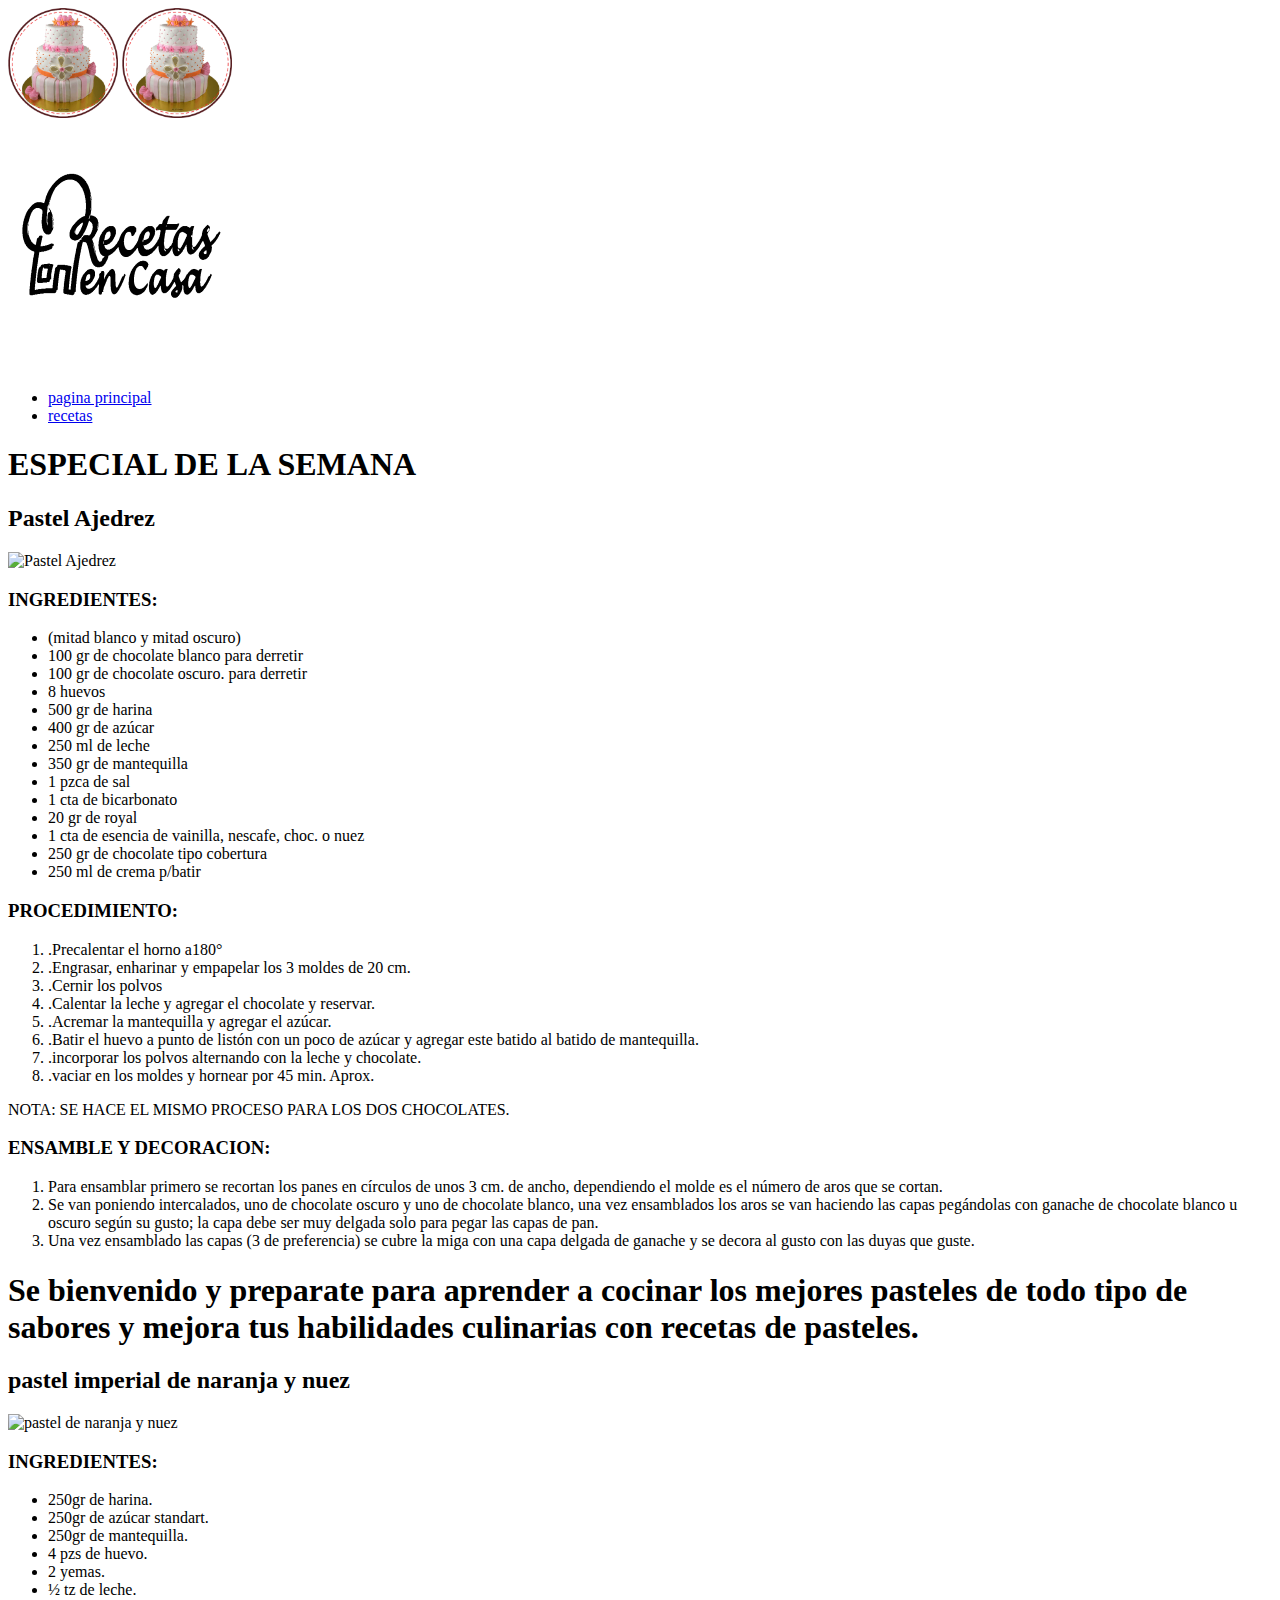
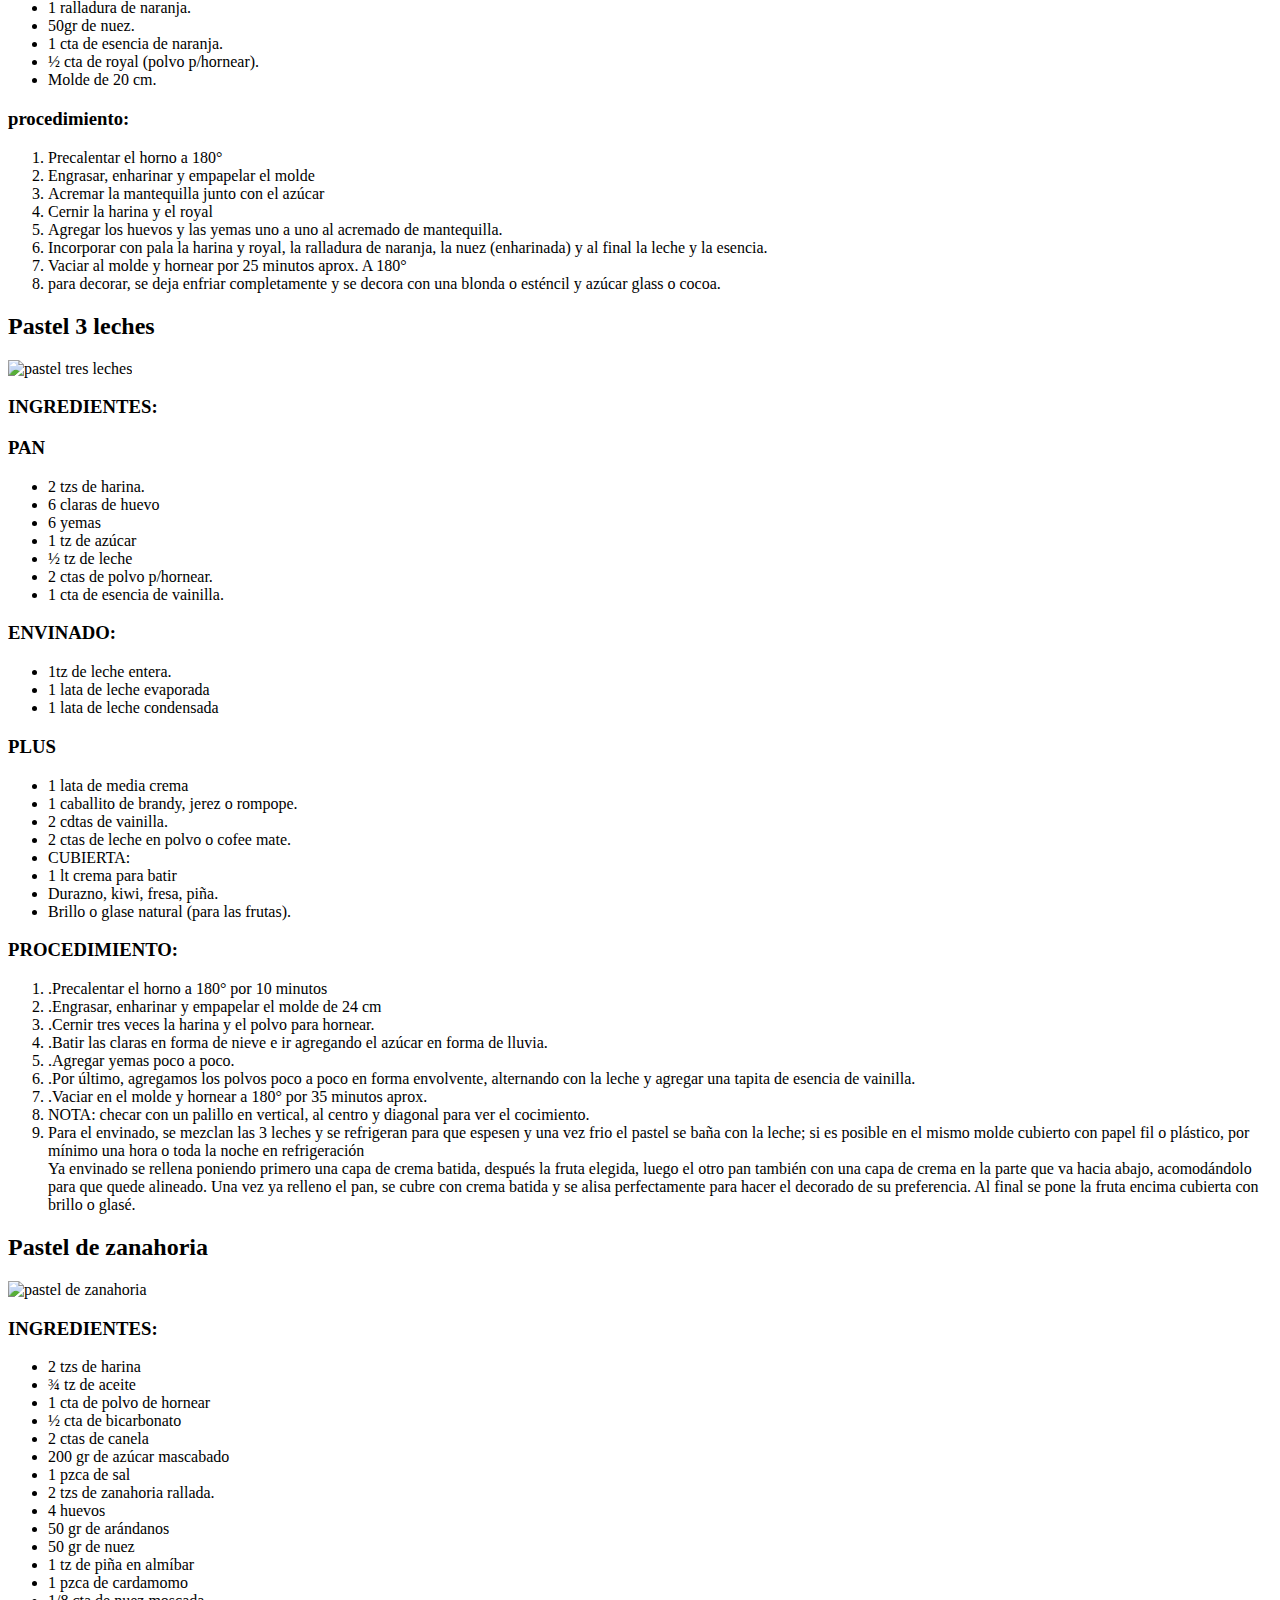
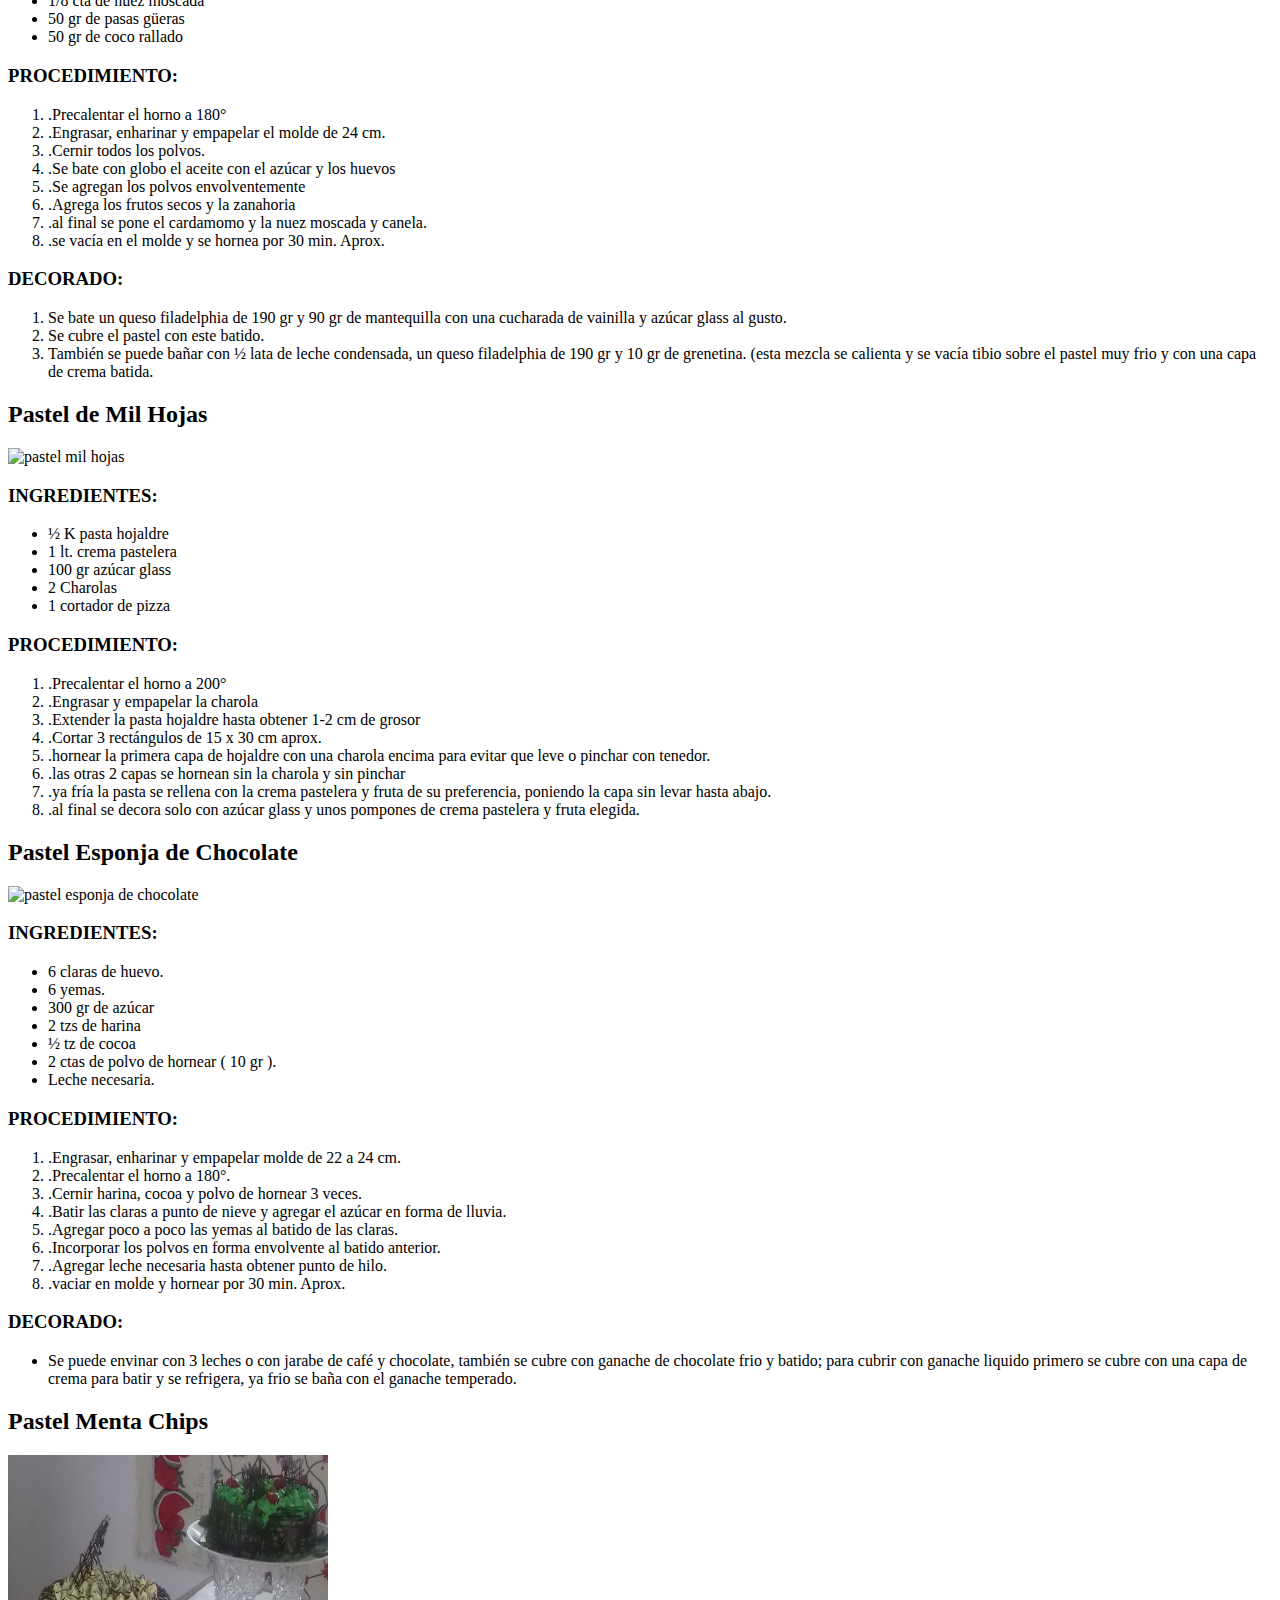
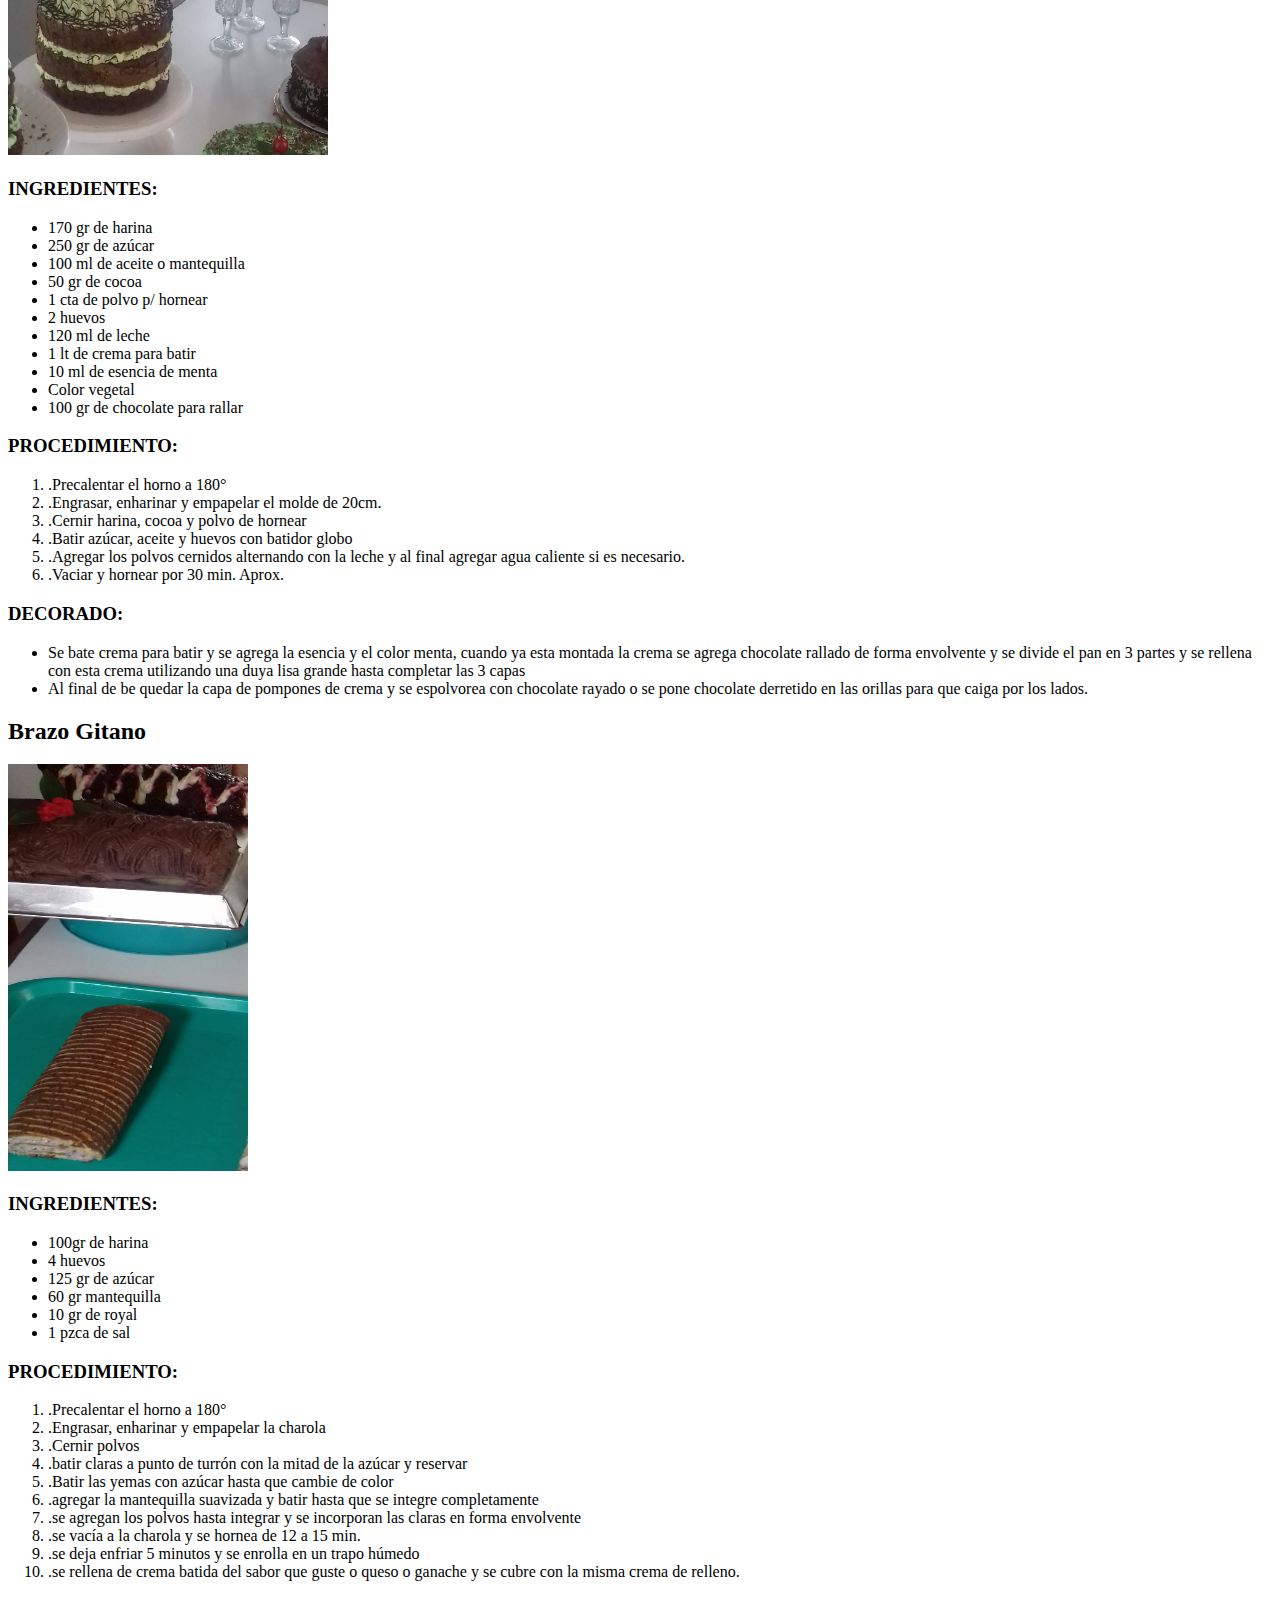
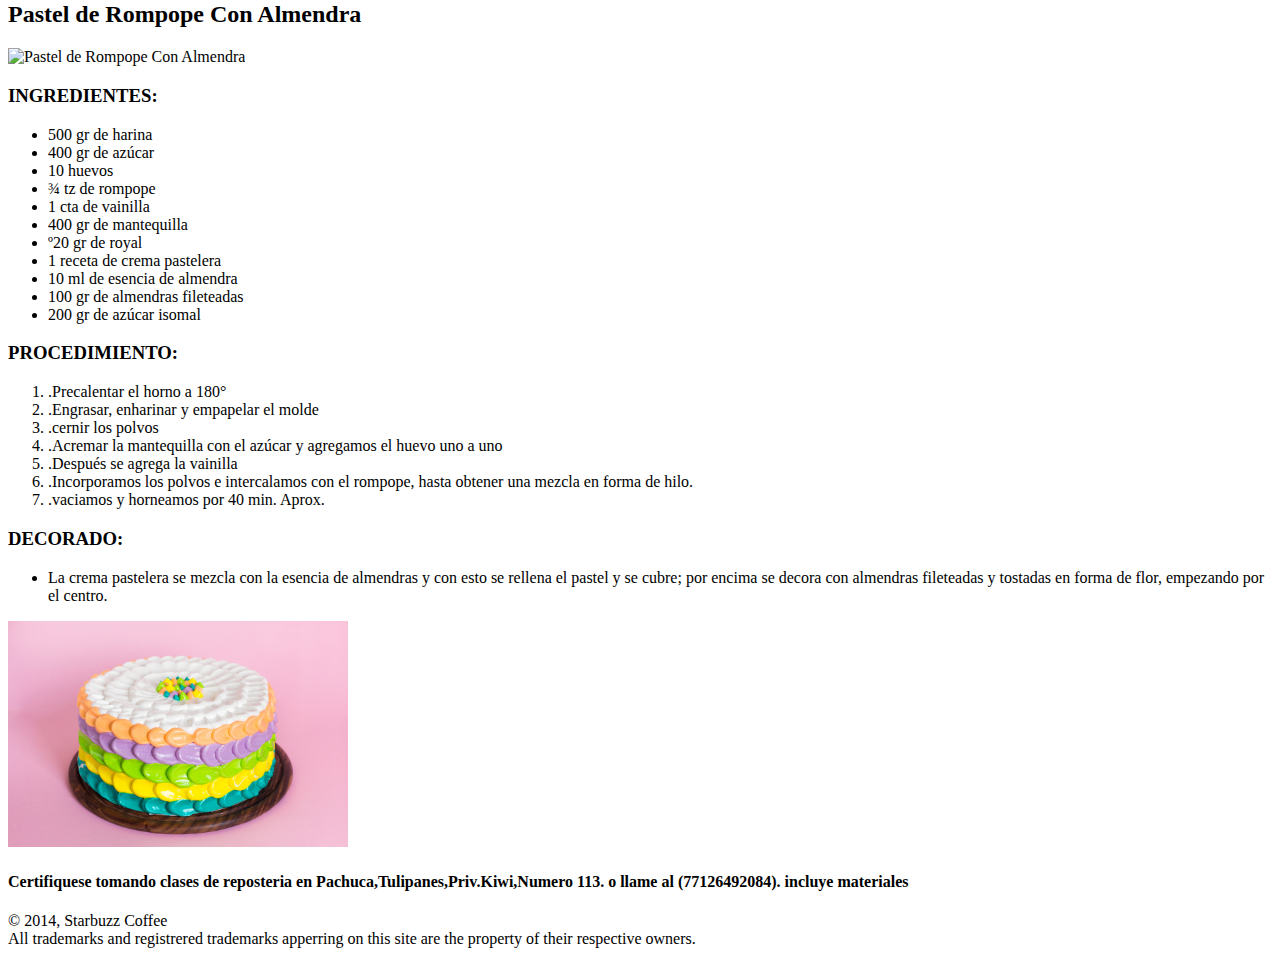
==== html/recetas.html @ ef7188ba "Add files via upload" ====
﻿   <!DOCTYPE html>
<html>

	<head>
		<meta charset="UTF-8"/>
		<title>Starbuzz Coffie </title>

		<link type="text/css" rel="stylesheet"
		href ="../css/CSS.css">

	</head>
 
	<body>
		
				<header class="top">
			<img id="headerLogo" src="../img/enc.png"width="110" alt="Logo" />
			<img id="headerSlogan" src="../img/enc.png"width="110">
		</header>
		<div id="premio">
			<img src="../img/log.png"alt="imagen encabezado">
		</div>
		<nav>
			<ul>
				<li><a href="../index.html">pagina principal</a></li>
				<li class="selected"><a href="recetas.html">recetas</a></li>
			</ul>
		</nav>
		<div id="tableContainer">
			<div id="tableRow">
				<div id="esp">
					<h1>ESPECIAL DE LA SEMANA</h1>
					<h2>Pastel Ajedrez</h3>
					<img src="../img/pa1.png"alt="Pastel Ajedrez">
					<h3>INGREDIENTES:</h3>
					<ul>
<li>(mitad blanco y mitad oscuro)
<li>100 gr de chocolate blanco para derretir
<li>100 gr de chocolate oscuro. para derretir
<li>8 huevos
<li>500 gr de harina
<li>400 gr de azúcar
<li>250 ml de leche
<li>350 gr de mantequilla
<li>1 pzca de sal
<li>1 cta de bicarbonato
<li>20 gr de royal
<li>1 cta de esencia de vainilla, nescafe, choc. o nuez
<li>250 gr de chocolate tipo cobertura
<li>250 ml de crema p/batir
</ul>

<h3>PROCEDIMIENTO:</h3>
<ol>
<li>.Precalentar el horno a180°
<li>.Engrasar, enharinar y empapelar los 3 moldes de 20 cm.
<li>.Cernir los polvos
<li>.Calentar la leche y agregar el chocolate y reservar.
<li>.Acremar la mantequilla y agregar el azúcar.
<li>.Batir el huevo a punto de listón con un poco de azúcar y agregar este batido al batido de mantequilla.
<li>.incorporar los polvos alternando con la leche y chocolate.
<li>.vaciar en los moldes y hornear por 45 min. Aprox.
</ol>

<li>NOTA: SE HACE EL MISMO PROCESO PARA LOS DOS CHOCOLATES.

<h3>ENSAMBLE Y DECORACION:</h3>
<ol>
<li>Para ensamblar primero se recortan los panes en círculos de unos 3 cm. de ancho, dependiendo el molde es el número de aros que se cortan.
<li>Se van poniendo intercalados, uno de chocolate oscuro y uno de chocolate blanco, una vez ensamblados los aros se van haciendo las capas pegándolas con ganache de chocolate blanco u oscuro según su gusto; la capa debe ser muy delgada solo para pegar las capas de pan.
<li>Una vez ensamblado las capas (3 de preferencia) se cubre la miga con una capa delgada de ganache y se decora al gusto con las duyas que guste.
</ol>	
				</p>
				</div>
			<section id="recetas">
				<p>
		<h1>Se bienvenido y preparate para aprender a cocinar los mejores pasteles de todo tipo de sabores y mejora tus habilidades culinarias
		con recetas de pasteles.</h1>
		</p>
		<p>
		<h2>pastel imperial de naranja y nuez</h2>
		<img src="../img/pinn.png"alt="pastel de naranja y nuez">
		<h3>INGREDIENTES:</h3>
<ul>
<li>250gr de harina.
<li>250gr de azúcar standart.
<li>250gr de mantequilla. 
<li>4 pzs de huevo. 
<li>2 yemas. 
<li>½ tz de leche.
<li>1 ralladura de naranja.
<li>50gr de nuez.
<li>1 cta de esencia de naranja.
<li>½ cta de royal (polvo p/hornear).
<li>Molde de 20 cm.
</ul>
<h3>procedimiento:</h3>
<ol>
<li>Precalentar el horno a 180°
<li>Engrasar, enharinar y empapelar el molde
<li>Acremar la mantequilla junto con el azúcar
<li>Cernir la harina y el royal
<li>Agregar los huevos y las yemas uno a uno al acremado de mantequilla.
<li>Incorporar con pala la harina y royal, la ralladura de naranja, la nuez (enharinada) y al final la leche y la esencia.
<li>Vaciar al molde y hornear por 25 minutos aprox. A 180°
<li>para decorar, se deja enfriar completamente y se decora con una blonda o esténcil y azúcar glass o cocoa.
</ol>

		</p>
		<p>
		<h2>Pastel 3 leches</h2>
		<img src="../img/ptres.png"alt="pastel tres leches">


<h3>INGREDIENTES:</h3>
         <h3>PAN</h3>
		 <ul>
<li>2 tzs de harina.
<li>6 claras de huevo
<li>6 yemas
<li>1 tz de azúcar
<li>½ tz de leche
<li>2 ctas de polvo p/hornear.
<li>1 cta de esencia de vainilla.
</ul>
<h3>ENVINADO:</h3>
<ul>
<li>1tz de leche entera.
<li>1 lata de leche evaporada
<li>1 lata de leche condensada
</ul>
         <h3>PLUS</h3>
		 <ul>
<li>1 lata de media crema
<li>1 caballito de brandy, jerez o rompope.
<li>2 cdtas de vainilla.
<li>2 ctas de leche en polvo o cofee mate.
<li>CUBIERTA:
<li>1 lt crema para batir
<li>Durazno, kiwi, fresa, piña.
<li>Brillo o glase natural (para las frutas).
</ul>





<h3>PROCEDIMIENTO:</h3>
<ol>

<li>.Precalentar el horno a 180° por 10 minutos
<li>.Engrasar, enharinar y empapelar el molde de 24 cm
<li>.Cernir tres veces la harina y el polvo para hornear.
<li>.Batir las claras en forma de nieve e ir agregando el azúcar en forma de lluvia.
<li>.Agregar yemas poco a poco.
<li>.Por último, agregamos los polvos poco a poco en forma envolvente, alternando con la leche y agregar una tapita de esencia de vainilla.
<li>.Vaciar en el molde y hornear a 180° por 35 minutos aprox.<br/>
<li>NOTA: checar con un palillo en vertical, al centro y diagonal para ver el cocimiento.<br/>
<li>Para el envinado, se mezclan las 3 leches y se refrigeran para que espesen y una vez frio el pastel se baña con la leche; si es posible en el mismo molde cubierto con papel fil o plástico, por mínimo una hora o toda la noche en refrigeración<br/>

Ya envinado se rellena poniendo primero una capa de crema batida, después la fruta elegida, luego el otro pan también con una capa de crema en la parte que va hacia abajo, acomodándolo para que quede alineado.
Una vez ya relleno el pan, se cubre con crema batida y se alisa perfectamente para hacer el decorado de su preferencia.
Al final se pone la fruta encima cubierta con brillo o glasé.
</ol>
		</p>
		<p>
		<h2>Pastel de zanahoria</h2>
		<img src="../img/pz.png"alt="pastel de zanahoria">
<h3>INGREDIENTES:</h3>
<ul>
<li>2 tzs de harina
<li>¾ tz de aceite
<li>1 cta de polvo de hornear
<li>½ cta de bicarbonato
<li>2 ctas de canela
<li>200 gr de azúcar mascabado
<li>1 pzca de sal
<li>2 tzs de zanahoria rallada.
<li>4 huevos
<li>50 gr de arándanos
<li>50 gr de nuez
<li>1 tz de piña en almíbar
<li>1 pzca de cardamomo
<li>1/8 cta de nuez moscada
<li>50 gr de pasas güeras
<li>50 gr de coco rallado
</ul>



<h3>PROCEDIMIENTO:</h3>
<ol>
<li>.Precalentar el horno a 180°
<li>.Engrasar, enharinar y empapelar el molde de 24 cm.	
<li>.Cernir todos los polvos.
<li>.Se bate con globo el aceite con el azúcar y los huevos
<li>.Se agregan los polvos envolventemente
<li>.Agrega los frutos secos y la zanahoria
<li>.al final se pone el cardamomo y la nuez moscada y canela.
<li>.se vacía en el molde y se hornea por 30 min. Aprox.
</ol>
<h3>DECORADO:</h3>
<ol>
<li>Se bate un queso filadelphia de 190 gr y 90 gr de mantequilla con una cucharada de vainilla y azúcar glass al gusto.
<li>Se cubre el pastel con este batido.

<li>También se puede bañar con ½ lata de leche condensada, un queso filadelphia de 190 gr y 10 gr de grenetina. 
(esta mezcla se calienta y se vacía tibio sobre el pastel muy frio y con una capa de crema batida.
</ol>
		</p>
		<p>
		<h2>Pastel de Mil Hojas</h2>
		<img src="../img/pmh.png"alt="pastel mil hojas">
		<h3>INGREDIENTES:</h3>
		<ul>
<li>½ K pasta hojaldre
<li>1 lt. crema pastelera
<li>100 gr azúcar glass	
<li>2 Charolas 
<li>1 cortador de pizza
</ul>
<h3>PROCEDIMIENTO:</h3>
<ol>
<li>.Precalentar el horno a 200°
<li>.Engrasar y empapelar la charola
<li>.Extender la pasta hojaldre hasta obtener 1-2 cm de grosor
<li>.Cortar 3 rectángulos
de 15 x 30 cm aprox.
<li>.hornear la primera capa de hojaldre con una charola encima para evitar que leve o pinchar con tenedor.
<li>.las otras 2 capas se hornean sin la charola y sin pinchar
<li>.ya fría la pasta se rellena con la crema pastelera y fruta de su preferencia, poniendo la capa sin levar hasta abajo.
<li>.al final se decora solo con azúcar glass y unos pompones de crema pastelera y fruta elegida.
</ol>
		</p>
        <p>
		<h2>Pastel Esponja de Chocolate</h2>
		<img src="../img/esponja.png"alt="pastel esponja de chocolate">
		<h3>INGREDIENTES:</h3>
<ul>
<li>6 claras de huevo.
<li>6 yemas.
<li>300 gr de azúcar	
<li>2 tzs de harina
<li>½ tz de cocoa
<li>2 ctas de polvo de hornear ( 10 gr ).
<li>Leche necesaria.
</ul>
<h3>PROCEDIMIENTO:</h3>
<ol>
<li>.Engrasar, enharinar y empapelar molde de 22 a 24 cm.
<li>.Precalentar el horno a 180°.
<li>.Cernir harina, cocoa y polvo de hornear 3 veces.
<li>.Batir las claras a punto de nieve y agregar el azúcar en forma de lluvia.
<li>.Agregar poco a poco las yemas al batido de las claras.
<li>.Incorporar los polvos en forma envolvente al batido anterior.
<li>.Agregar leche necesaria hasta obtener punto de hilo.
<li>.vaciar en molde y hornear por 30 min. Aprox.
</ol>

<h3>DECORADO:</h3>
<ul>
<li>Se puede envinar con 3 leches o con jarabe de café y chocolate, también se cubre con ganache de chocolate frio y batido; para cubrir con ganache liquido primero se cubre con una capa de crema para batir y se refrigera, ya frio se baña con el ganache temperado.
</ul>
     </p>
	 <p>
	 <h2>Pastel Menta Chips</h2>
	 <img src="../img/pmc.png"alt="Pastel Menta Chips"width="320">
	 <h3>INGREDIENTES:</h3>
	 <ul>
<li>170 gr de harina
<li>250 gr de azúcar
<li>100 ml de aceite o mantequilla
<li>50 gr de cocoa	
<li>1 cta de polvo p/ hornear
<li>2 huevos
<li>120 ml de leche
<li>1 lt de crema para batir
 <li>10 ml de esencia de menta
<li>Color vegetal
<li>100 gr de chocolate para rallar
</ul>

 <h3>PROCEDIMIENTO:</h3>
 <ol>
<li>.Precalentar el horno a 180°
<li>.Engrasar, enharinar y empapelar el molde de 20cm. 
<li>.Cernir harina, cocoa y polvo de hornear
<li>.Batir azúcar, aceite y huevos con batidor globo
<li>.Agregar los polvos cernidos alternando con la leche y al final agregar agua caliente si es necesario.
<li>.Vaciar y hornear por 30 min. Aprox.
</ol>
 <h3>DECORADO:</h3>
 <ul>
<li>Se bate crema para batir y se agrega la esencia y el color menta, cuando ya esta montada la crema se agrega chocolate rallado de forma envolvente y se divide el pan en 3 partes y se rellena con esta crema utilizando una duya lisa grande hasta completar las 3 capas 
<li>Al final de be quedar la capa de pompones de crema y se espolvorea con chocolate rayado o se pone chocolate derretido en las orillas para que caiga por los lados.
	</ul> 
	 </p>
	 <p>
	 <h2>Brazo Gitano</h2>
	 <img src="../img/br.png"alt="Brazo Gitano"width="240">
	 <h3>INGREDIENTES:</h3>
	 <ul>
<li>100gr de harina
<li>4 huevos
<li>125 gr de azúcar	
<li>60 gr mantequilla
<li>10 gr de royal
<li>1 pzca de sal
</ul>

<h3>PROCEDIMIENTO:</h3>
<ol>
<li>.Precalentar el horno a 180°
<li>.Engrasar, enharinar y empapelar la charola
<li>.Cernir polvos
<li>.batir claras a punto de turrón con la mitad de la azúcar y reservar
<li>.Batir las yemas con azúcar hasta que cambie de color 
<li>.agregar la mantequilla suavizada y batir hasta que se integre completamente
<li>.se agregan los polvos hasta integrar y se incorporan las claras en forma envolvente
<li>.se vacía a la charola y se hornea de 12 a 15 min.
<li>.se deja enfriar 5 minutos y se enrolla en un trapo húmedo
<li>.se rellena de crema batida del sabor que guste o queso o ganache y se cubre con la misma crema de relleno.
</ol> 
	 </p>
	 <p>
	 <h2>Pastel de Rompope Con Almendra</h2>
	 <img src="../img/pdra.png"alt="Pastel de Rompope Con Almendra"width="300">
	<h3> INGREDIENTES:</h3>
	<ul>
<li>500 gr de harina
<li>400 gr de azúcar
<li>10 huevos
<li>¾ tz de rompope
<li>1 cta de vainilla	
<li>400 gr de mantequilla
<li>º20 gr de royal
<li>1 receta de crema pastelera
<li>10 ml de esencia de almendra
<li>100 gr de almendras fileteadas
<li>200 gr de azúcar isomal
</ul>
<h3>PROCEDIMIENTO:</h3>
<ol>
<li>.Precalentar el horno a 180°
<li>.Engrasar, enharinar y empapelar el molde
<li>.cernir los polvos
<li>.Acremar la mantequilla con el azúcar y agregamos el huevo uno a uno
<li>.Después se agrega la vainilla
<li>.Incorporamos los polvos e intercalamos con el rompope, hasta obtener una mezcla en forma de hilo.
<li>.vaciamos y horneamos por 40 min. Aprox.
</ol>
<h3>DECORADO:</h3>
<ul>
<li>La crema pastelera se mezcla con la esencia de almendras y con esto se rellena el pastel y se cubre;
 por encima se decora con almendras fileteadas y tostadas en forma de flor, empezando por el centro.
	 </ul>
	 
	 
	 </p>
			</section>
			<aside>
				<p class="dec">
					<img src="../img/dec.jpg" alt="pastel bonito"width="340" />
			    <h4>Certifiquese tomando clases de reposteria en Pachuca,Tulipanes,Priv.Kiwi,Numero 113.
				o llame al (77126492084).
				incluye materiales</h4>
				
				</p>
			</aside>
			</div>
		</div>
		<footer>
			&copy; 2014, Starbuzz Coffee
			<br>
			All trademarks and registrered trademarks apperring on this site are the property of their respective owners.
		</footer>
	</body>
</html>
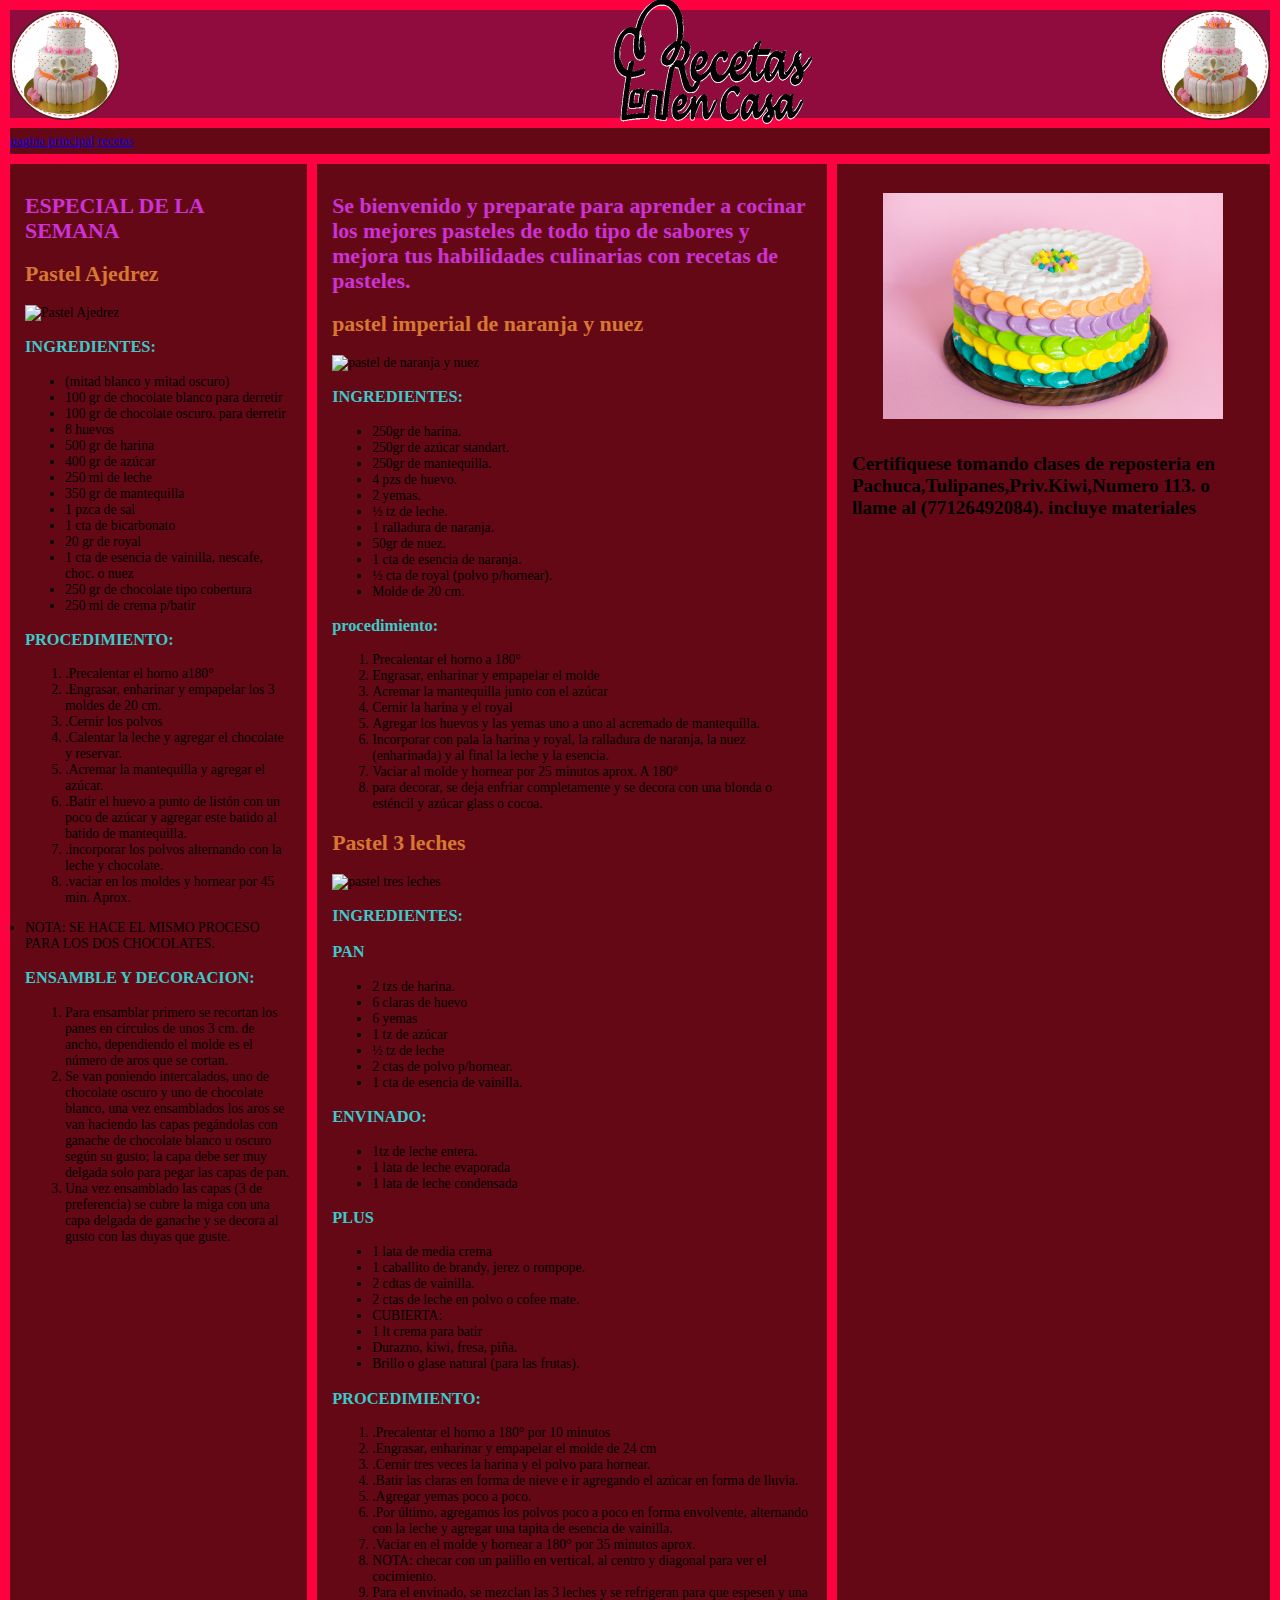
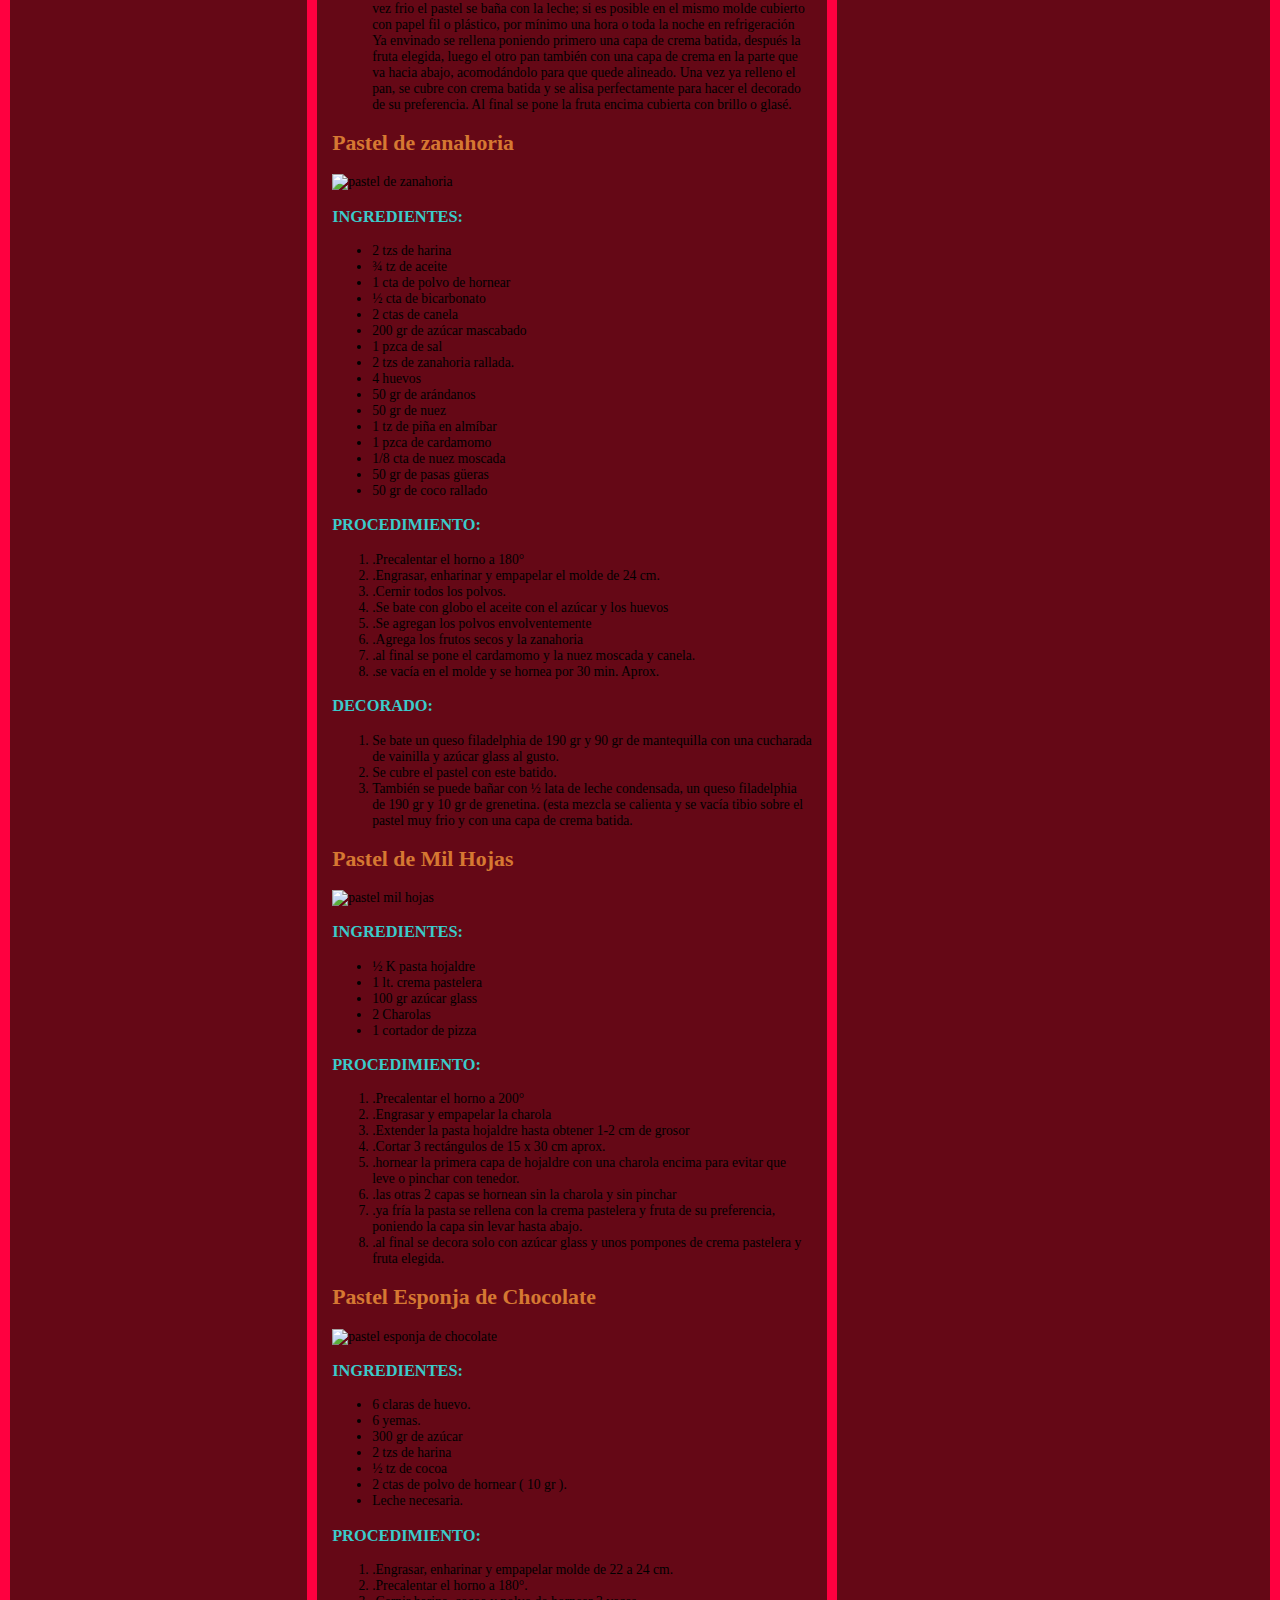
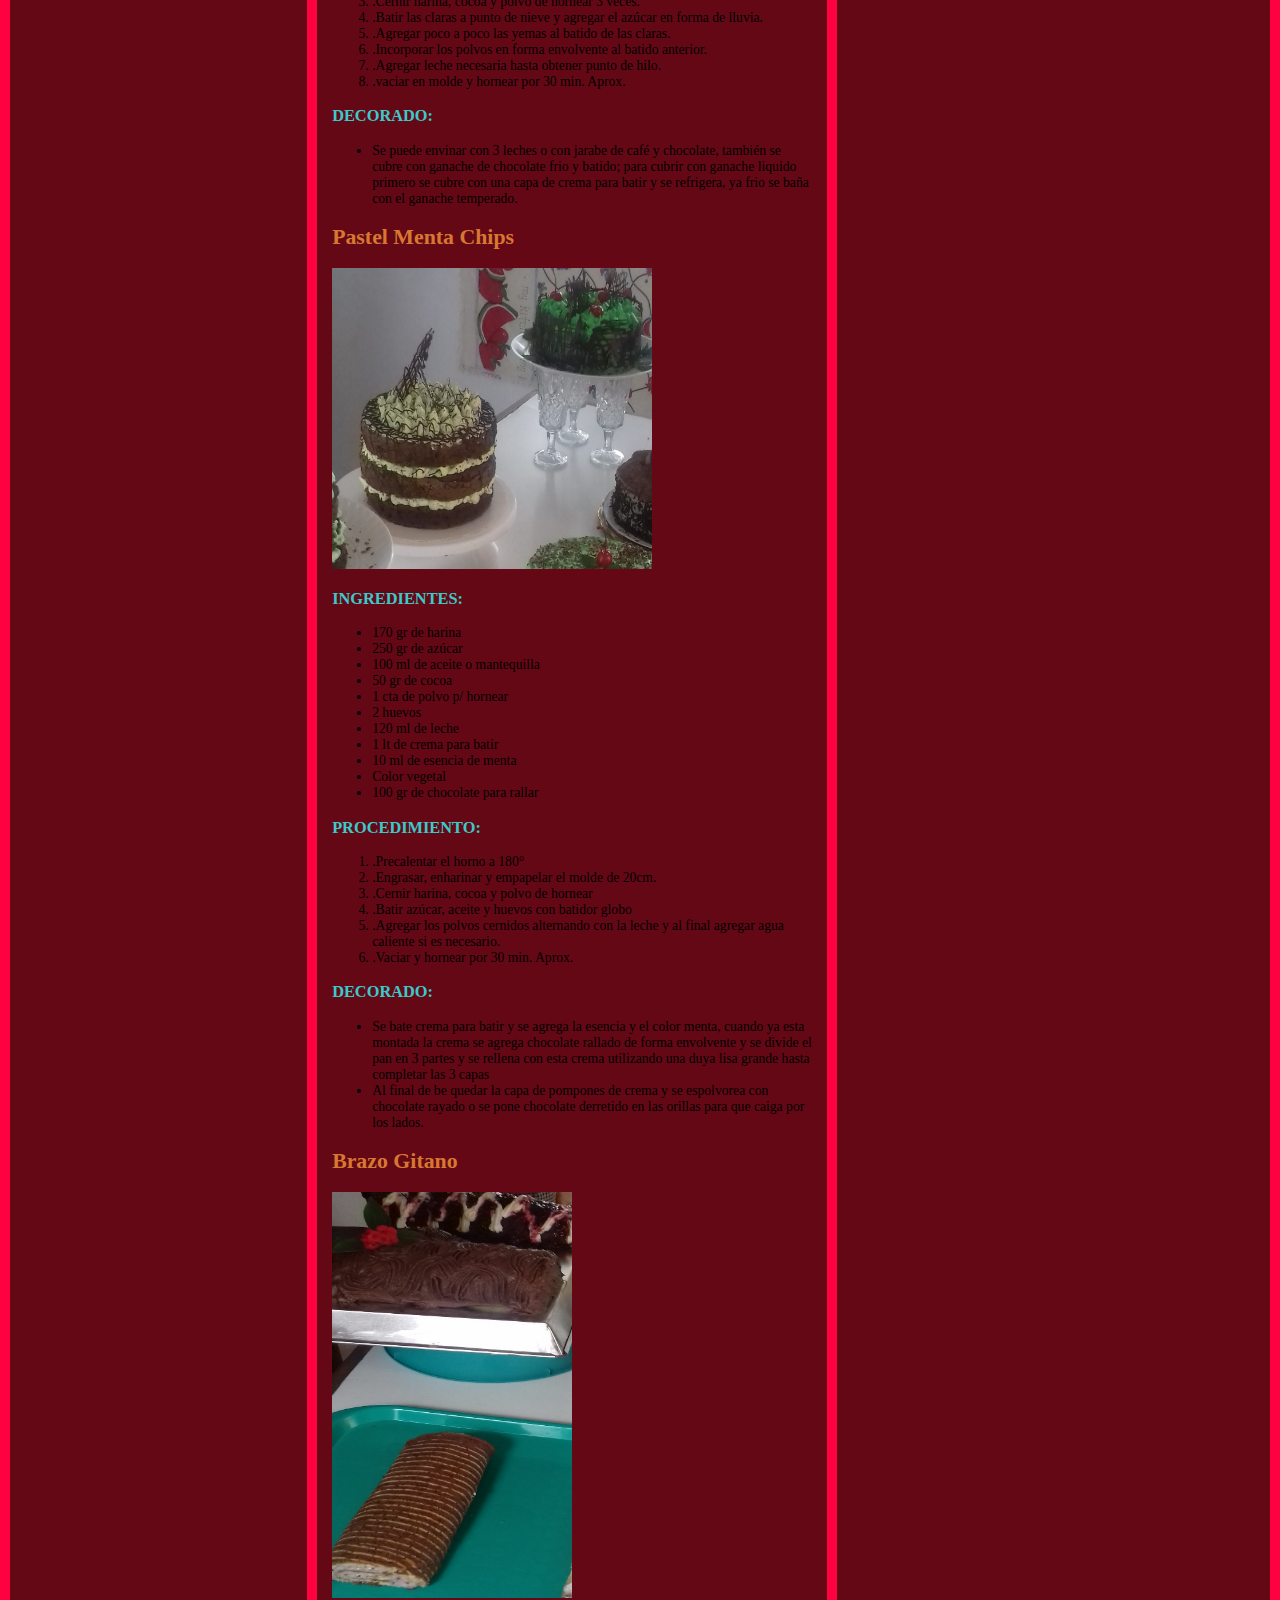
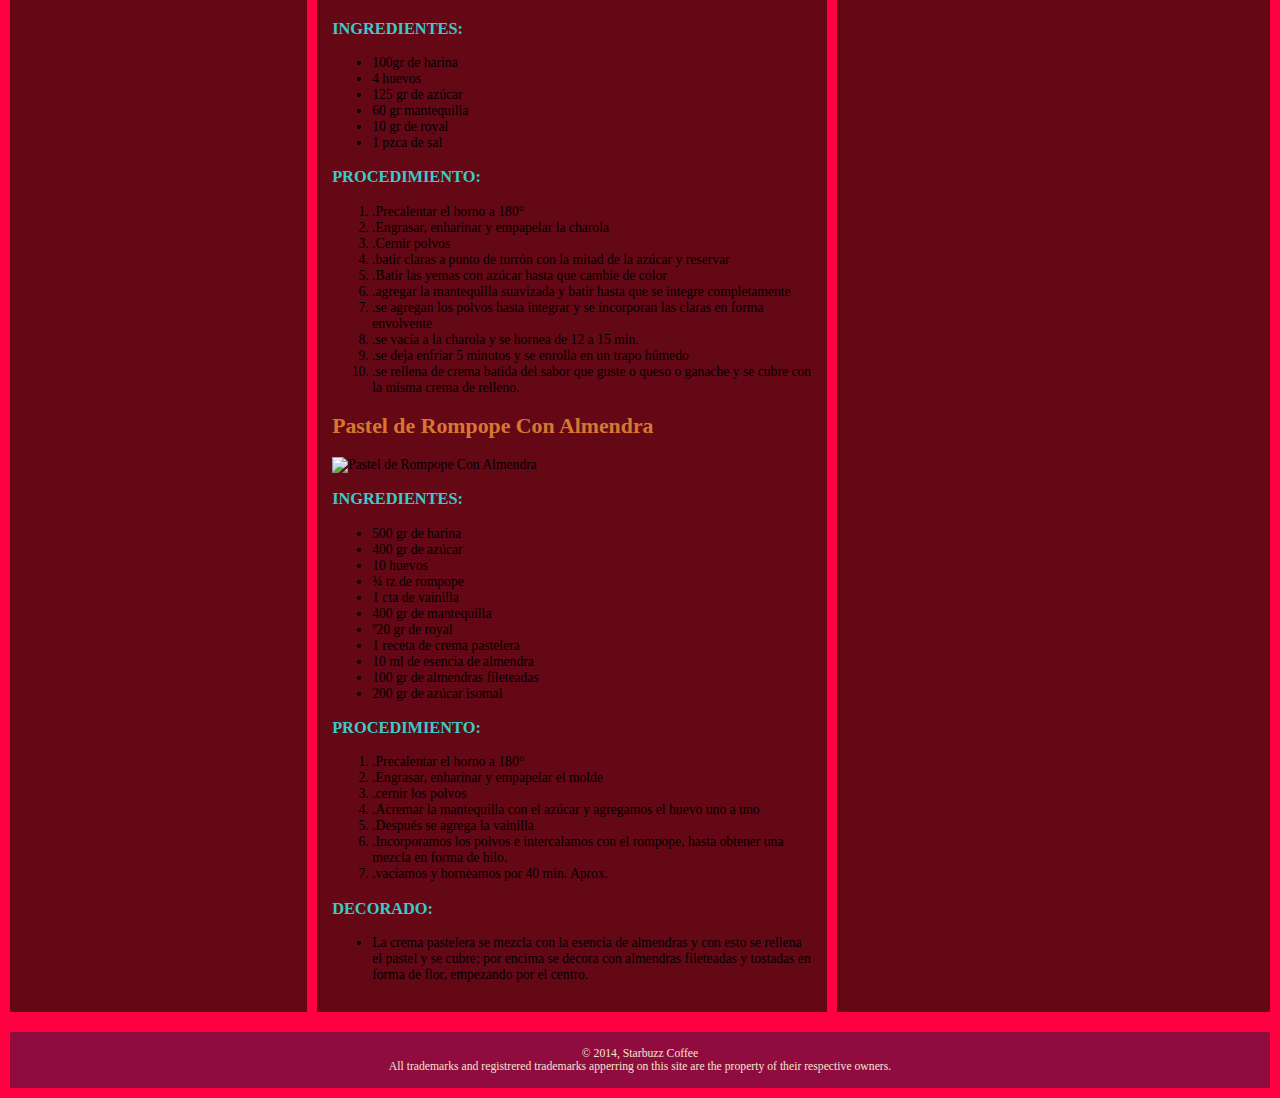
==== commit 2d40474c: "Update recetas.html" ====
--- a/html/recetas.html
+++ b/html/recetas.html
@@ -3,10 +3,10 @@
 
 	<head>
 		<meta charset="UTF-8"/>
-		<title>Starbuzz Coffie </title>
+		<title>Pasteleria Casera </title>
 
 		<link type="text/css" rel="stylesheet"
-		href ="../css/CSS.css">
+		href ="../css/css.css">
 
 	</head>
  
@@ -374,4 +374,4 @@
 			All trademarks and registrered trademarks apperring on this site are the property of their respective owners.
 		</footer>
 	</body>
-</html>+</html>
--- a/css/css.css
+++ b/css/css.css
@@ -0,0 +1,114 @@
+body{
+	background-color: #FF0040;
+	font-family: Georgia, "Time New Roman", Times, serif;
+	font-size: small;
+	margin: 0px;
+}
+header.top{
+	background-color: #900C3F;
+	margin: 10px 10px 0px 10px;
+	height: 108px;
+}
+header.top img#headerSlogan{
+	float: right;
+}
+section#main, section#recetas{
+	display: table-cell;
+	background: #650816 url(imagenes/bacground.gif) top left;
+	font-size: 105%;
+	padding: 15px;
+	vertical-align: top;
+}
+aside{
+	display: table-cell;
+	background: #650816 url(imagenes/bacground.gif) bottom right;
+	font-size: 105%;
+	padding: 15px;
+	vertical-align: top;
+}
+#esp{
+	display: table-cell;
+	background: #650816 url(imagenes/bacground.gif) bottom right;
+	font-size: 105%;
+	padding: 15px;
+	vertical-align: top;
+}
+footer{
+	background-color: #900C3F;
+	color: #efe5d0;
+	text-align: center;
+	padding: 15px;
+	margin: 10px;
+	font-size: 90%;
+	clear: left;
+}
+h1{
+	font-size: 160%;
+	color: #CC32D6;
+}
+h2{
+	font-size: 160%;
+	color: #D67832;
+}
+h3{
+	font-size: 120%;
+	color: #3BCACA;
+}
+h4{
+	font-size:140%
+}
+
+.slogan{
+	color: #060606;
+}
+.dec{
+	text-align: center;
+	line-height: 1.8em;
+}
+a: link{
+	color: #b76666;
+	text-decoration: none;
+	border-bottom: thin dotted #b76666;
+}
+a:visited{
+	color: #675c47;
+	text-decoration: none;
+	border-bottom: thin dotted #675c47;
+}
+div#tableContainer{
+	display: table;
+	border-spacing: 10px;
+}
+div#tableRow{
+	display: table-row;
+}
+#headerSlogan{
+	float: right;
+}
+#premio{
+	position: absolute;
+	top: -53px;
+	left: 600px;
+}
+
+nav{
+	background-color: #650816;
+	margin: 10px 10px 0px 10px;
+}
+nav ul{
+	margin: 0px;
+	list-style-type: none;
+	padding: 5px 0px 5px 0px;
+}
+nav ul li{
+	display: inline;
+	padding: 5px 0px 5px 0px
+}
+nav ul li a: link, nav ul li a:visited{
+	color: #060606;
+	border-bottom: none;
+	font-weight: bold;
+}
+nav ul li.selected{
+	background-color: #650816;
+}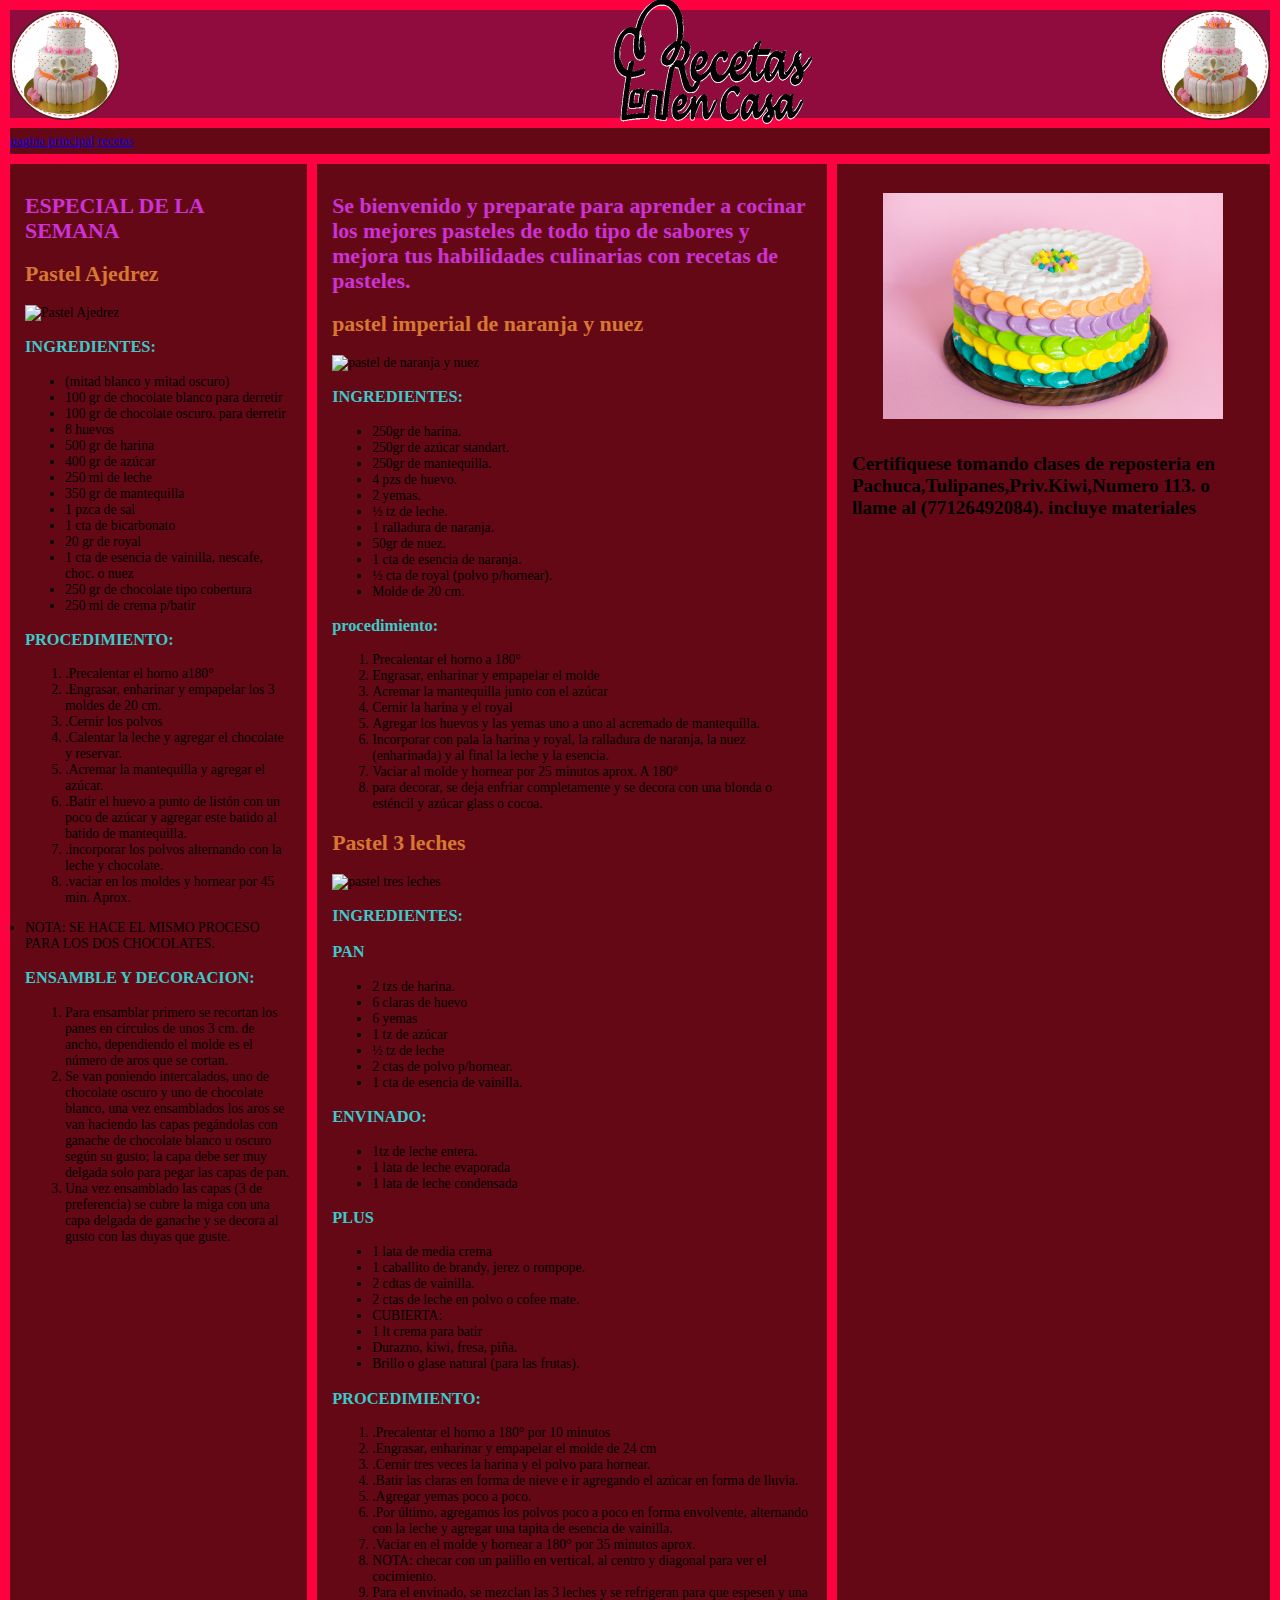
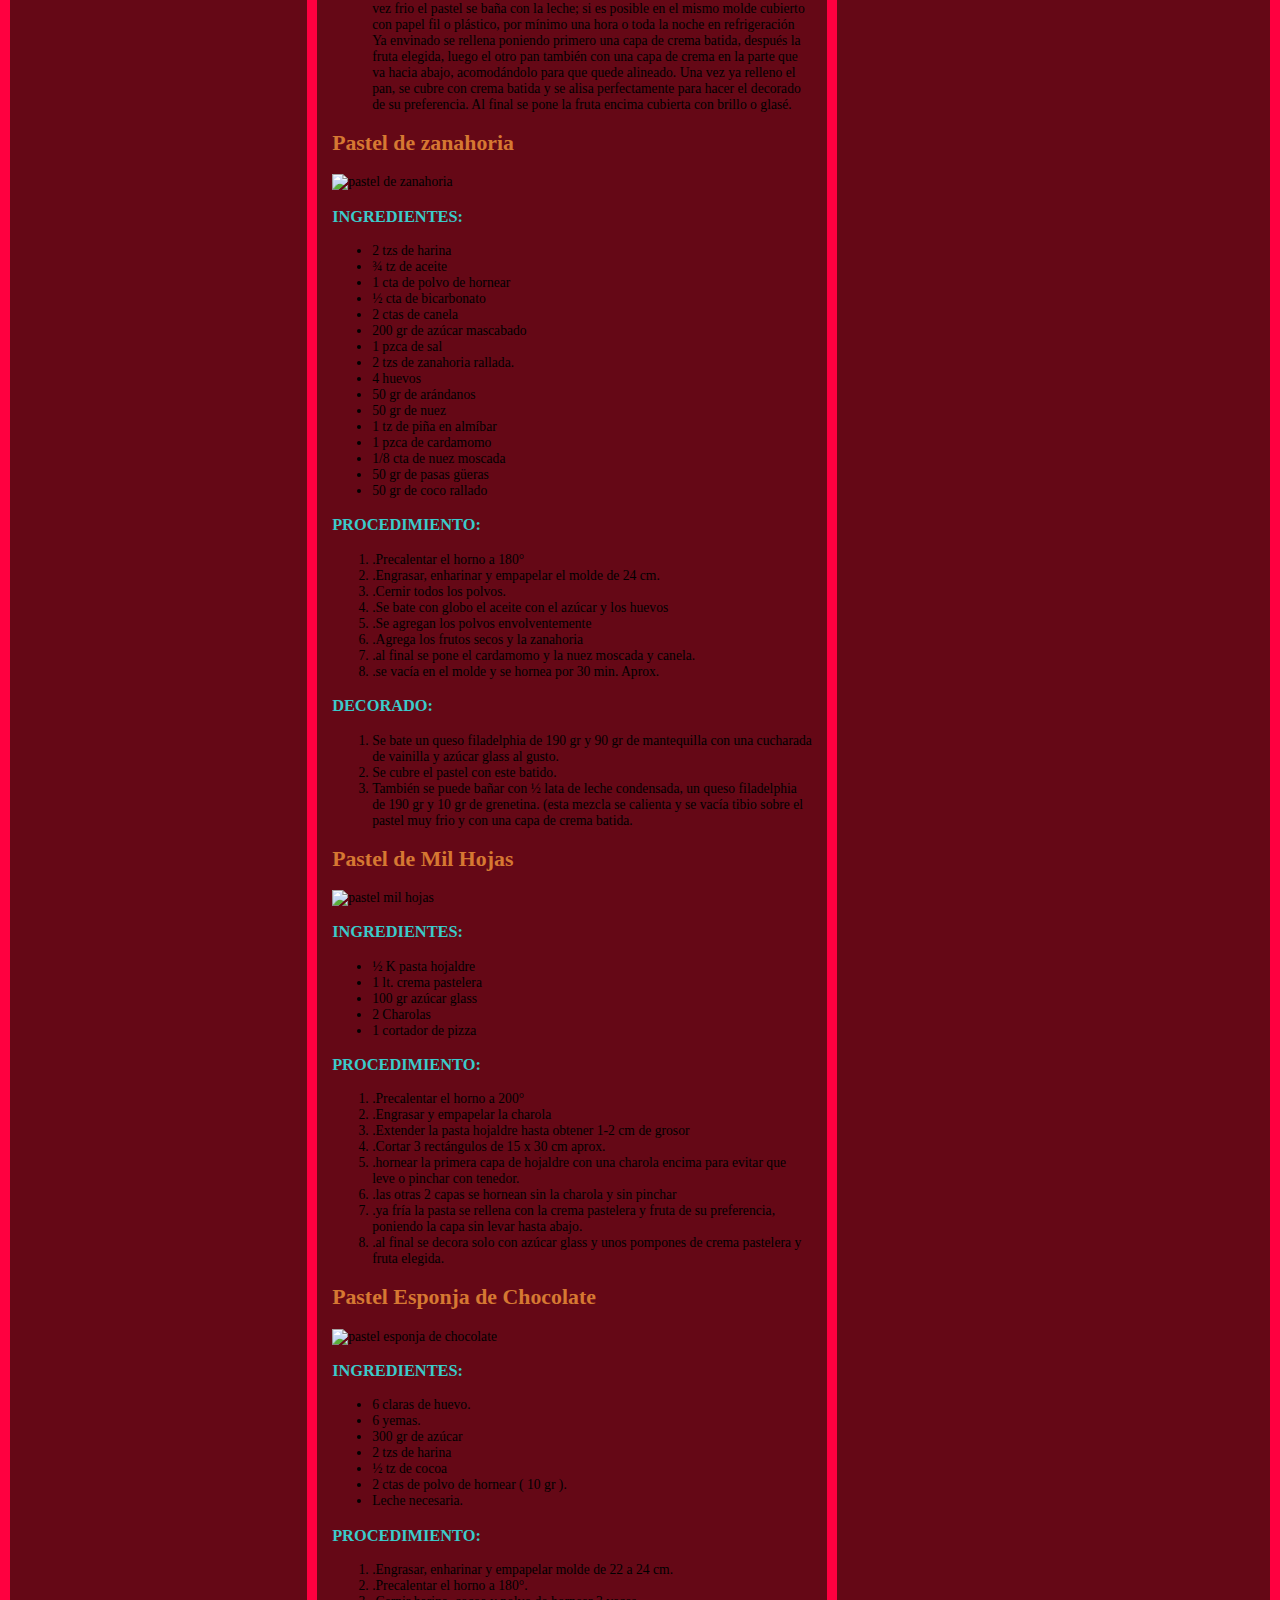
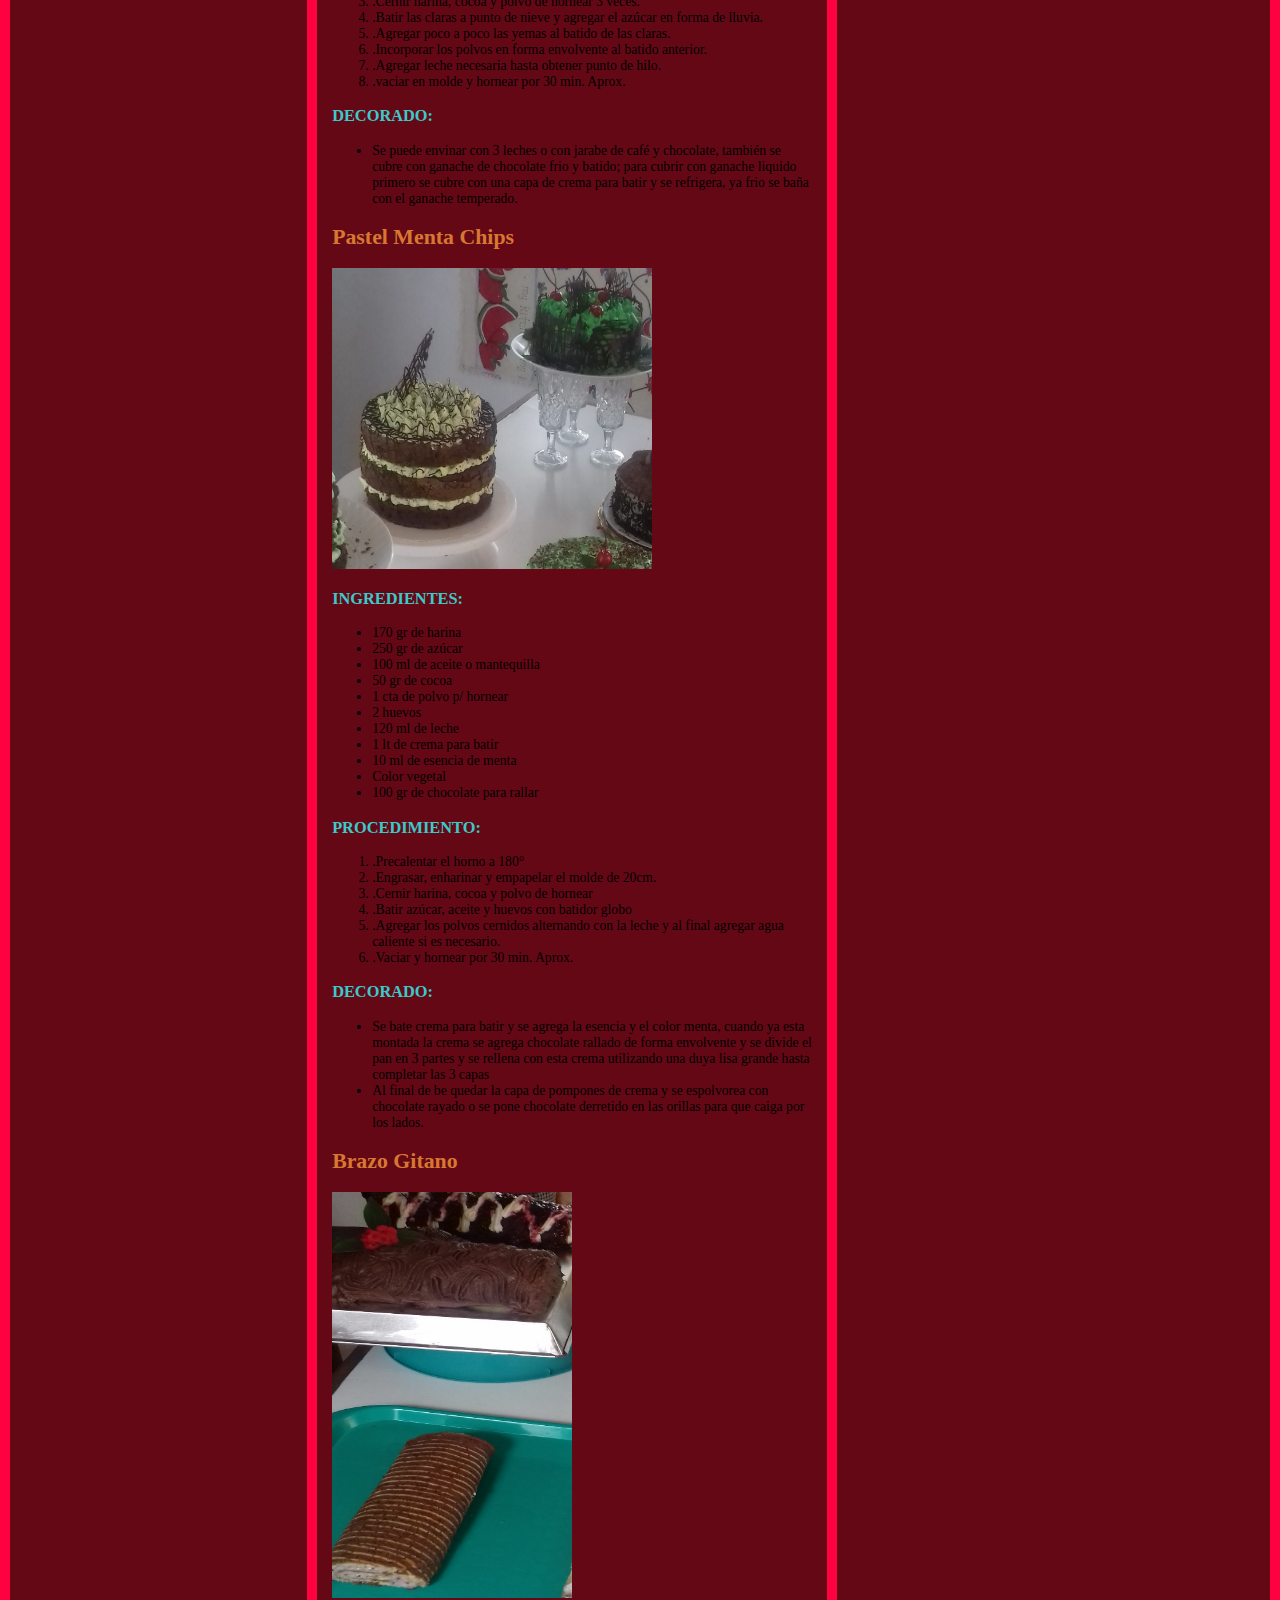
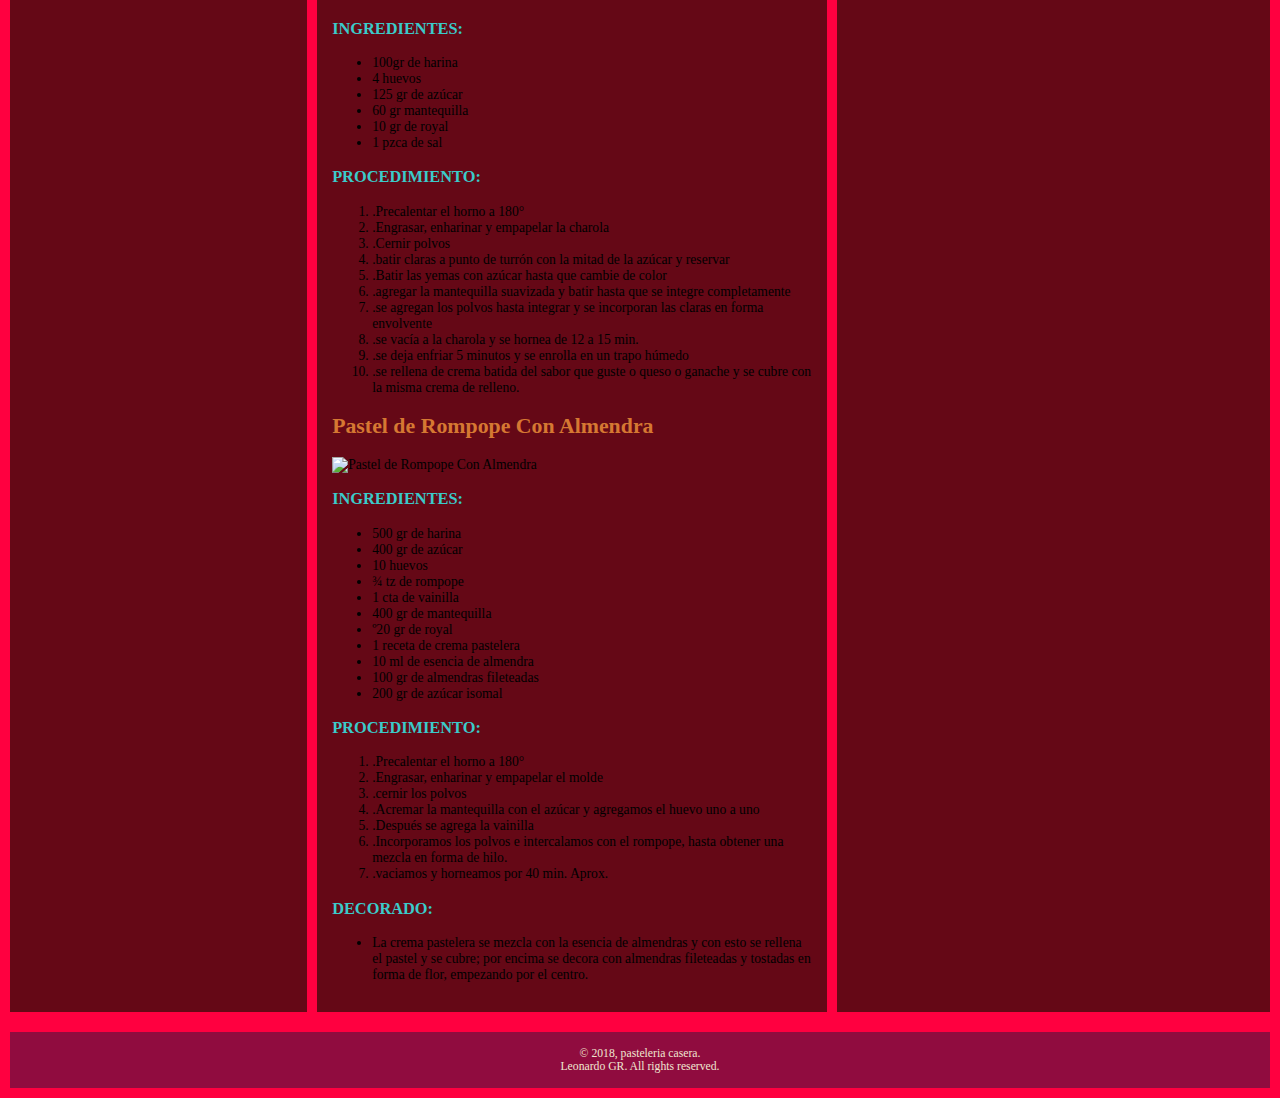
==== commit eba84b22: "Update recetas.html" ====
--- a/html/recetas.html
+++ b/html/recetas.html
@@ -369,9 +369,9 @@
 			</div>
 		</div>
 		<footer>
-			&copy; 2014, Starbuzz Coffee
+			&copy; 2018, pasteleria casera.
 			<br>
-			All trademarks and registrered trademarks apperring on this site are the property of their respective owners.
+		 Leonardo GR. All rights reserved.
 		</footer>
 	</body>
 </html>
